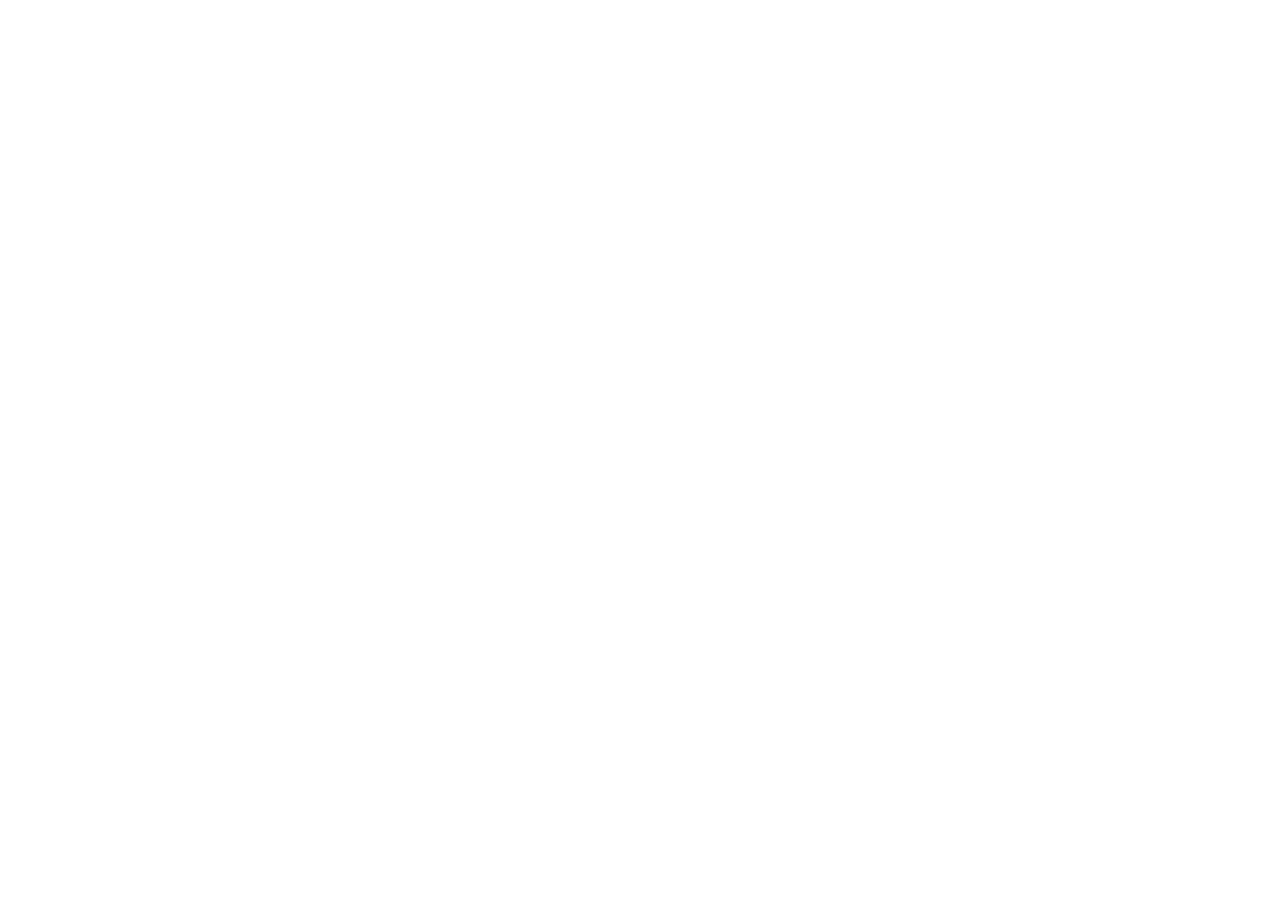
==== Index.html @ 1ec9b682 "Create Index.html" ====
<!DOCTYPE html>
<html lang="en">
<head>
    <meta charset="UTF-8">
    <meta http-equiv="X-UA-Compatible" content="IE=edge">
    <meta name="viewport" content="width=device-width, initial-scale=1.0">
    <title>Document</title>
</head>
<body>
    
</body>
</html>
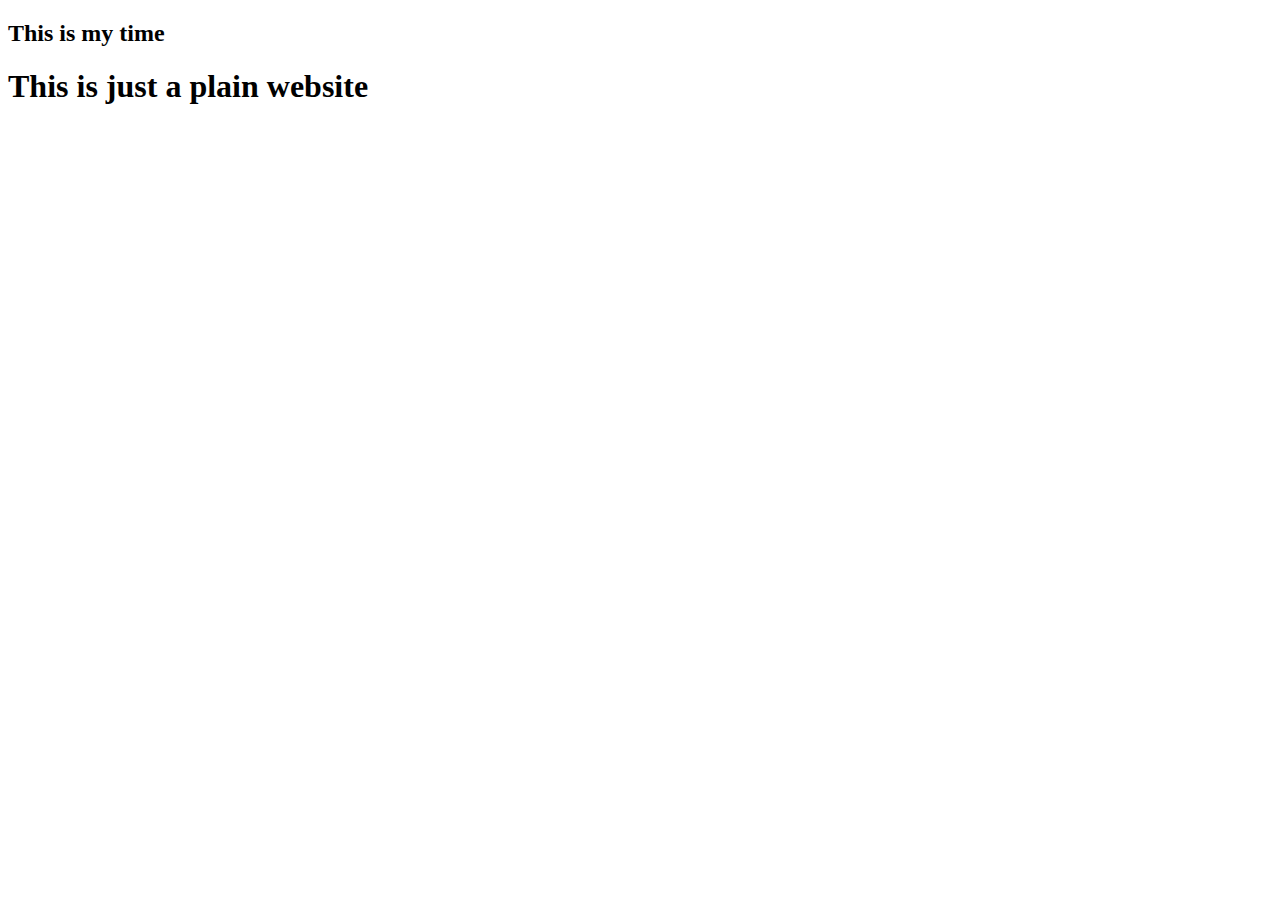
==== commit 23c38567: "hsho" ====
--- a/Index.html
+++ b/Index.html
@@ -7,6 +7,8 @@
     <title>Document</title>
 </head>
 <body>
+    <H2>This is my time </H2>
+    <h1>This is just a plain website</h1>
     
 </body>
 </html>